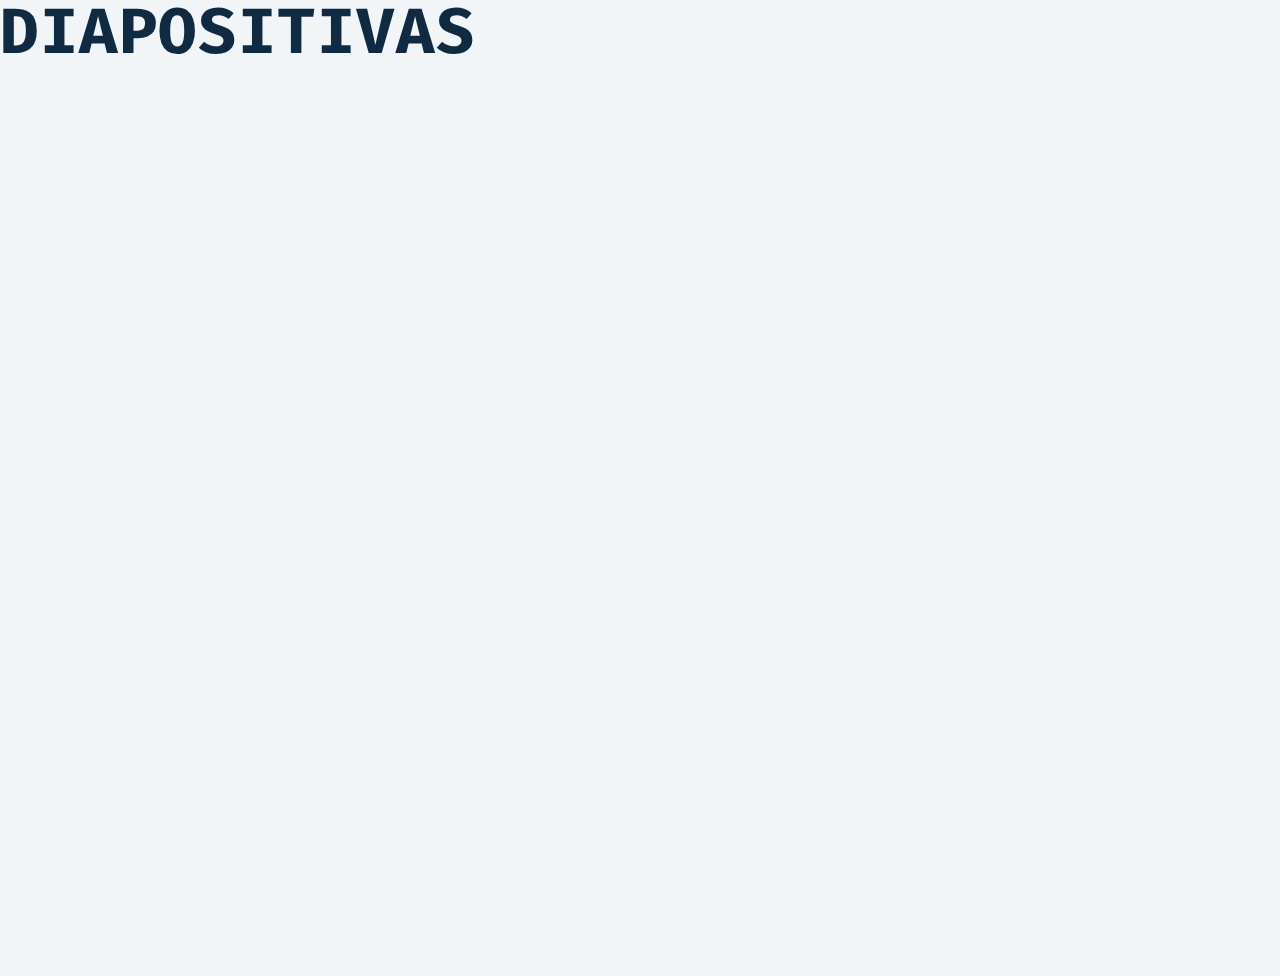
==== scroll-snap-slides/index.html @ 056cf35a "creando diapositivas" ====
<!DOCTYPE html>
<html lang="en">
<head>
  <meta charset="UTF-8">
  <meta http-equiv="X-UA-Compatible" content="IE=edge">
  <meta name="viewport" content="width=device-width, initial-scale=1.0">
  <link rel="stylesheet" href="./style.css">
  <title>DIAPOSITIVAS</title>
</head>
<body>
  <h1>DIAPOSITIVAS</h1>
  <main class="slides">

  </main>
</body>
</html>
---- scroll-snap-slides/style.css ----
/*
=============== 
Fonts
===============
*/
@import url("https://fonts.googleapis.com/css2?family=Fira+Code&display=swap");

/*
=============== 
Variables
===============
*/

:root {
  /* dark shades of primary color*/
  --clr-primary-1: hsl(208, 100%, 20%);
  --clr-primary-2: hsl(208, 90%, 30%);
  --clr-primary-3: hsl(208, 80%, 40%);
  --clr-primary-4: hsl(208, 70%, 50%);
  /* primary/main color */
  --clr-primary-5: hsl(208, 60%, 60%);
  /* lighter shades of primary color */
  --clr-primary-6: hsl(208, 50%, 70%);
  --clr-primary-7: hsl(208, 40%, 80%);
  --clr-primary-8: hsl(208, 30%, 90%);
  --clr-primary-9: hsl(208, 20%, 95%);
  --clr-primary-10: hsl(208, 10%, 98%);
  /* darkest grey - used for headings */
  --clr-grey-1: hsl(209, 61%, 16%);
  --clr-grey-2: hsl(211, 39%, 23%);
  --clr-grey-3: hsl(209, 34%, 30%);
  --clr-grey-4: hsl(209, 28%, 39%);
  /* grey used for paragraphs */
  --clr-grey-5: hsl(210, 22%, 49%);
  --clr-grey-6: hsl(209, 23%, 60%);
  --clr-grey-7: hsl(211, 27%, 70%);
  --clr-grey-8: hsl(210, 31%, 80%);
  --clr-grey-9: hsl(212, 33%, 89%);
  --clr-grey-10: hsl(210, 36%, 96%);
  --clr-white: #fff;
  --clr-red-dark: hsl(360, 67%, 44%);
  --clr-red-light: hsl(360, 71%, 66%);
  --clr-green-dark: hsl(125, 67%, 44%);
  --clr-green-light: hsl(125, 71%, 66%);
  --clr-black: #222;
  --ff-primary: "Fira Code", sans-serif;
  --ff-secondary: "Open Sans", sans-serif;
  --transition: all 0.3s linear;
  --spacing: 0.1rem;
  --radius: 0.25rem;
  --light-shadow: 0 5px 15px rgba(0, 0, 0, 0.1);
  --dark-shadow: 0 5px 15px rgba(0, 0, 0, 0.2);
  --max-width: 1170px;
  --fixed-width: 620px;
}
/*
=============== 
Global Styles
===============
*/

*,
::after,
::before {
  margin: 0;
  padding: 0;
  box-sizing: border-box;
}
body {
  font-family: var(--ff-secondary);
  background: var(--clr-grey-10);
  color: var(--clr-grey-1);
  line-height: 1.5;
  font-size: 0.875rem;
}
html {
    /*Debemos aplicar scroll-behavior al html para el scroll margin*/
  scroll-behavior: smooth;
}
ul {
  list-style-type: none;
}
a {
  text-decoration: none;
}
h1,
h2,
h3,
h4 {
  letter-spacing: var(--spacing);
  text-transform: capitalize;
  line-height: 1.25;
  margin-bottom: 0.75rem;
  font-family: var(--ff-primary);
}
h1 {
  font-size: 3rem;
}
h2 {
  font-size: 2rem;
}
h3 {
  font-size: 1.25rem;
}
h4 {
  font-size: 0.875rem;
}
p {
  margin-bottom: 1.25rem;
  color: var(--clr-grey-5);
}
@media screen and (min-width: 800px) {
  h1 {
    font-size: 4rem;
  }
  h2 {
    font-size: 2.5rem;
  }
  h3 {
    font-size: 1.75rem;
  }
  h4 {
    font-size: 1rem;
  }
  body {
    font-size: 1rem;
  }
  h1,
  h2,
  h3,
  h4 {
    line-height: 1;
  }
}
main {
  min-height: 100vh;
  display: grid;
  place-items: center;
}
/*  global classes */

/* section */
.section {
  padding: 5rem 0;
  word-spacing: 2px;
}

.header {
  position: sticky;
  top: 0;
  padding: 1rem;
  width: 100%;
  text-align: center;
  background-color: var(--clr-black);
  color: var(--clr-primary-2);
}
.header a:hover {
  color: var(--clr-primary-5);
}

main nav {
  display: flex;
  justify-content: space-between;
}

main nav a {
  color: var(--clr-primary-6);
}

main img {
  max-width: 50%;
  height: auto;
}

.slide {
  width: 100%;
  min-height: 100vh;
  color: var(--clr-primary-1);
}

.slide:nth-child(even) {
  background-color: var(--clr-primary-5);
  color: var(--clr-primary-8);
}
/*SIRVE PARA DARLE MARGEN A LOS #ID EN UNA ONE-PAGE-SCROLL*/
[id] {
  scroll-margin-top: 15ex;
}
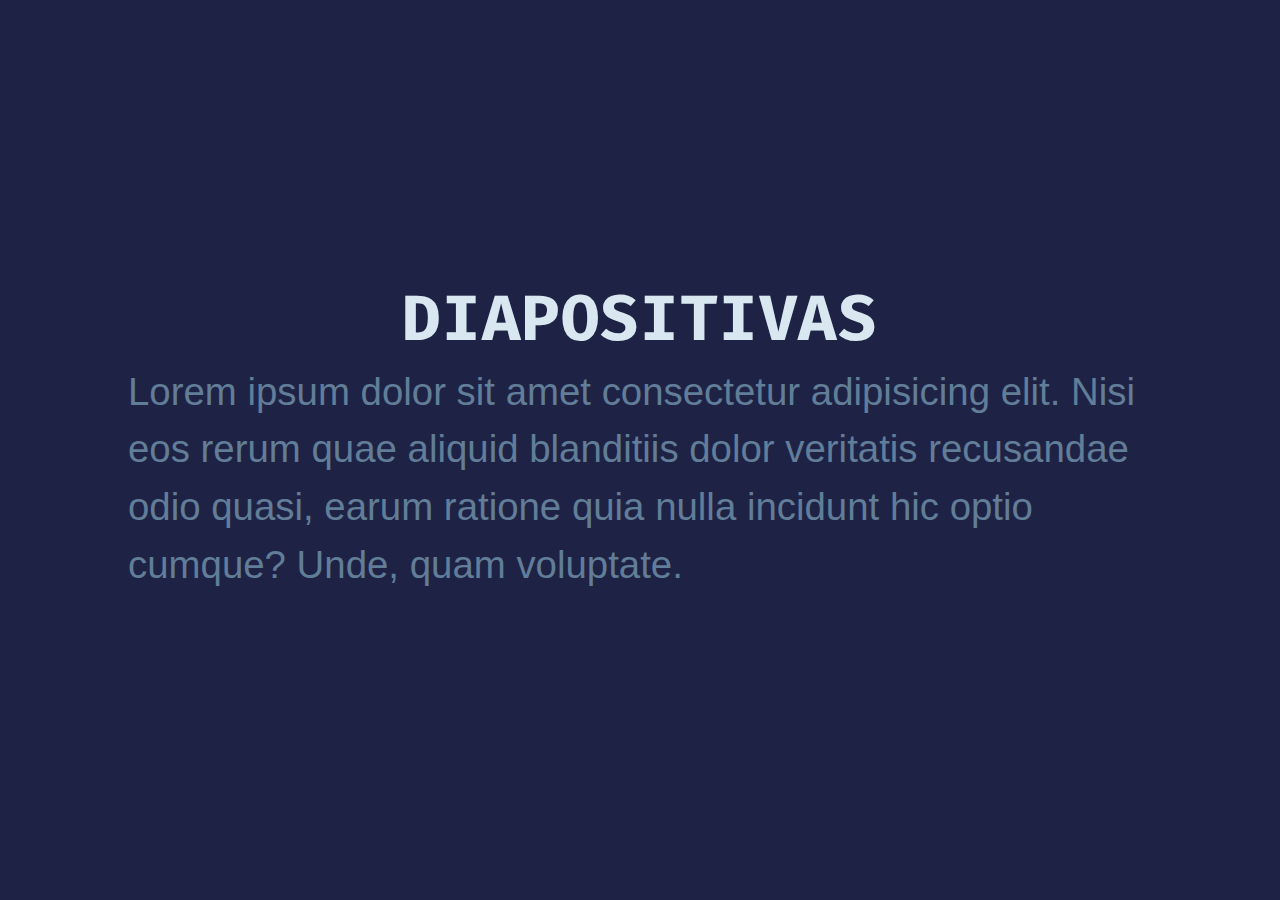
==== commit 63516732: "creando diapositivas con scroll-snap" ====
--- a/scroll-snap-slides/index.html
+++ b/scroll-snap-slides/index.html
@@ -1,16 +1,69 @@
 <!DOCTYPE html>
 <html lang="en">
-<head>
-  <meta charset="UTF-8">
-  <meta http-equiv="X-UA-Compatible" content="IE=edge">
-  <meta name="viewport" content="width=device-width, initial-scale=1.0">
-  <link rel="stylesheet" href="./style.css">
-  <title>DIAPOSITIVAS</title>
-</head>
-<body>
-  <h1>DIAPOSITIVAS</h1>
-  <main class="slides">
-
-  </main>
-</body>
-</html>+  <head>
+    <meta charset="UTF-8" />
+    <meta http-equiv="X-UA-Compatible" content="IE=edge" />
+    <meta name="viewport" content="width=device-width, initial-scale=1.0" />
+    <link rel="stylesheet" href="./style.css" />
+    <title>DIAPOSITIVAS</title>
+  </head>
+  <body>
+    <main class="slides">
+      <section class="slide">
+        <article class="slide-container">
+          <h1>DIAPOSITIVAS</h1>
+          <p>
+            Lorem ipsum dolor sit amet consectetur adipisicing elit. Nisi eos
+            rerum quae aliquid blanditiis dolor veritatis recusandae odio quasi,
+            earum ratione quia nulla incidunt hic optio cumque? Unde, quam
+            voluptate.
+          </p>
+        </article>
+      </section>
+      <section class="slide">
+        <article class="slide-container">
+          <h2>slide 2</h2>
+          <p>
+            Lorem ipsum dolor sit amet, consectetur adipisicing elit.
+            Praesentium nobis nulla quidem eos eligendi, eaque aliquam vitae
+            blanditiis. Sunt atque ad vel error quasi eligendi tempora. At
+            eveniet pariatur deleniti.
+          </p>
+        </article>
+      </section>
+      <section class="slide">
+        <article class="slide-container">
+          <h2>slide 3</h2>
+          <p>
+            Lorem ipsum dolor sit amet consectetur adipisicing elit. A dolorum
+            nam provident reprehenderit dolores accusamus modi amet veniam
+            expedita sapiente reiciendis esse magnam odio vitae autem delectus,
+            illum ad adipisci.
+          </p>
+        </article>
+      </section>
+      <section class="slide">
+        <article class="slide-container">
+          <h2>slide 4</h2>
+          <p>
+            Lorem ipsum dolor sit amet consectetur, adipisicing elit. Quasi
+            molestias recusandae dolor itaque tempora doloremque tempore minima
+            magni expedita? Quod aliquid officia commodi molestias neque
+            doloribus aspernatur reiciendis dolores exercitationem.
+          </p>
+        </article>
+      </section>
+      <section class="slide">
+        <article class="slide-container">
+          <h2>slide 5</h2>
+          <p>
+            Lorem ipsum dolor sit amet consectetur adipisicing elit. Sed iusto,
+            similique doloremque, recusandae possimus distinctio sint unde
+            tenetur quo, voluptatibus fugit harum laborum quis! Odit beatae
+            laudantium optio nesciunt dolores.
+          </p>
+        </article>
+      </section>
+    </main>
+  </body>
+</html>
--- a/scroll-snap-slides/style.css
+++ b/scroll-snap-slides/style.css
@@ -74,7 +74,7 @@
   font-size: 0.875rem;
 }
 html {
-    /*Debemos aplicar scroll-behavior al html para el scroll margin*/
+  /*Debemos aplicar scroll-behavior al html para el scroll margin*/
   scroll-behavior: smooth;
 }
 ul {
@@ -186,3 +186,90 @@
 [id] {
   scroll-margin-top: 15ex;
 }
+
+/*DIAPOSITIVAS*/
+.slides {
+  width: 100%;
+  height: 100vh;
+  overflow-y: scroll;
+  /* scroll-snap-type: [x | y | inline | block | both] [mandatory | proximity]; */
+  scroll-snap-type: none;
+  scroll-snap-type: block mandatory;
+  scroll-snap-type: y mandatory;
+  scroll-snap-type: y proximity;
+  scroll-snap-type: both mandatory;
+}
+
+.slide {
+  width: 100%;
+  height: inherit;
+  background-color: #1e2345;
+
+  scroll-snap-align: start;
+  scroll-snap-align: none;
+  scroll-snap-align: end;
+  scroll-snap-align: center;
+}
+
+.slide:nth-child(even) {
+  background-color: #108eb4;
+}
+
+.slide-container {
+  width: 80%;
+  height: inherit;
+  margin: 0 auto;
+  display: flex;
+  flex-direction: column;
+  justify-content: center;
+  align-items: center;
+  font-size: 3vw;
+  color: #d9e8f0;
+}
+
+.carousel {
+  border: thick solid #d938f0;
+  display: flex;
+  width: 50%;
+  height: 50vh;
+  overflow-x: hidden;
+}
+
+.carousel-container {
+  width: 100%;
+  display: grid;
+  grid-template-columns: repeat(5, 100%);
+  overflow-x: scroll;
+  overflow-y: hidden;
+  scroll-snap-type: x mandatory;
+  scroll-snap-type: inline mandatory;
+  scroll-snap-type: both proximity;
+}
+
+.carousel-slide {
+  display: flex;
+  flex-direction: column;
+  justify-content: center;
+  align-items: center;
+  background-color: var(--clr-primary-1);
+  scroll-snap-align: none;
+  scroll-snap-align: start;
+  scroll-snap-align: end;
+  scroll-snap-align: center;
+}
+
+.carousel-slide:nth-child(even) {
+  background-color: var(--clr-black);
+}
+
+.gradient-text {
+  background-image: linear-gradient(45deg, magenta, yellow);
+  -ms-background-clip: text;
+  -moz-background-clip: text;
+  -webkit-background-clip: text;
+  background-clip: text;
+  -ms-text-fill-color: transparent;
+  -moz-text-fill-color: transparent;
+  -webkit-text-fill-color: transparent;
+  text-fill-color: transparent;
+}
